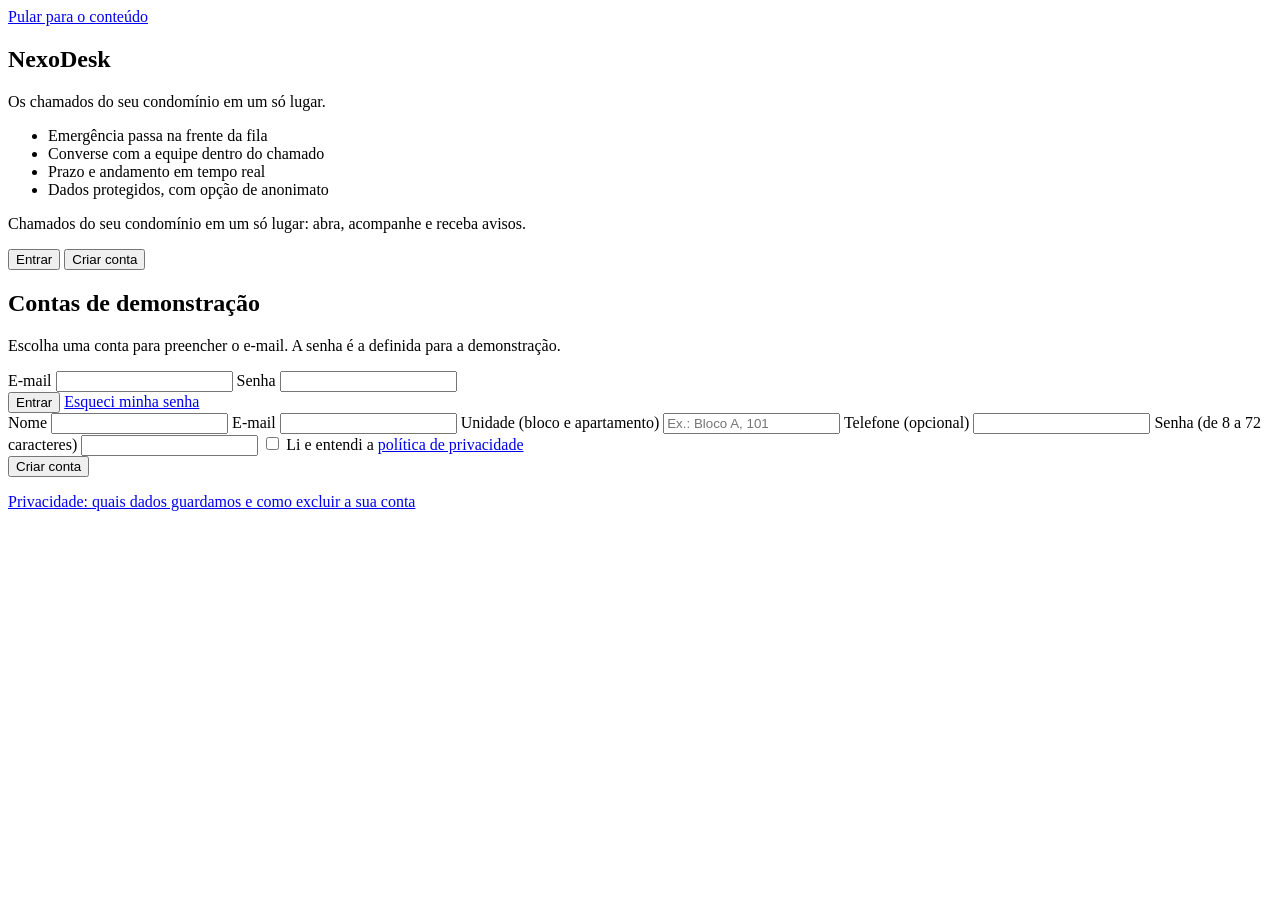
==== api-java/src/main/resources/static/index.html @ 7d165bac "Nova aparencia: menu por perfil, icones, graficos, passos do andamento, login com destaque Mesma ide" ====
<!DOCTYPE html>
<html lang="pt-BR">
<head>
  <meta charset="UTF-8">
  <meta name="viewport" content="width=device-width, initial-scale=1">
  <title>NexoDesk - Entrar</title>
  <link rel="icon" type="image/svg+xml" href="/img/logo.svg">
  <link rel="stylesheet" href="/css/app.css">
  <link rel="stylesheet" href="/css/acessibilidade.css">
  <script src="/js/acessibilidade.js"></script>
</head>
<body>
  <a class="pular-conteudo" href="#conteudo">Pular para o conteúdo</a>
  <main class="login-pagina" id="conteudo" tabindex="-1">
    <section class="login-destaque">
      <h1 class="marca-grande">Nexo<span>Desk</span></h1>
      <p class="lead">Os chamados do seu condomínio em um só lugar.</p>
      <ul class="vantagens">
        <li><span data-icone="raio"></span> Emergência passa na frente da fila</li>
        <li><span data-icone="conversa"></span> Converse com a equipe dentro do chamado</li>
        <li><span data-icone="relogio"></span> Prazo e andamento em tempo real</li>
        <li><span data-icone="escudo"></span> Dados protegidos, com opção de anonimato</li>
      </ul>
    </section>
    <div class="login">
    <div class="cartao">
      <p class="muted">Chamados do seu condomínio em um só lugar: abra, acompanhe e receba avisos.</p>

      <div class="abas" role="tablist">
        <button type="button" id="aba-entrar" class="ativa" role="tab">Entrar</button>
        <button type="button" id="aba-cadastrar" role="tab">Criar conta</button>
      </div>

      <div id="mensagem" class="mensagem hidden" role="alert"></div>

      <section id="contas-demo" class="contas-demo hidden" aria-labelledby="titulo-contas-demo">
        <h2 id="titulo-contas-demo">Contas de demonstração</h2>
        <p class="muted">Escolha uma conta para preencher o e-mail. A senha é a definida para a demonstração.</p>
        <div id="botoes-contas-demo"></div>
      </section>

      <form id="form-entrar">
        <label for="login-email">E-mail</label>
        <input id="login-email" type="email" autocomplete="username" required>
        <label for="login-senha">Senha</label>
        <input id="login-senha" type="password" autocomplete="current-password" required>
        <div class="acoes"><button type="submit">Entrar</button> <a href="/esqueci-senha.html">Esqueci minha senha</a></div>
      </form>

      <form id="form-cadastrar" class="hidden">
        <label for="cad-nome">Nome</label>
        <input id="cad-nome" type="text" autocomplete="name" maxlength="120" required>
        <label for="cad-email">E-mail</label>
        <input id="cad-email" type="email" autocomplete="email" maxlength="160" required>
        <label for="cad-unidade">Unidade (bloco e apartamento)</label>
        <input id="cad-unidade" type="text" maxlength="40" placeholder="Ex.: Bloco A, 101">
        <label for="cad-telefone">Telefone (opcional)</label>
        <input id="cad-telefone" type="tel" autocomplete="tel" maxlength="20">
        <label for="cad-senha">Senha (de 8 a 72 caracteres)</label>
        <input id="cad-senha" type="password" autocomplete="new-password" minlength="8" maxlength="72" required>
        <label class="check"><input id="cad-privacidade" type="checkbox" required> Li e entendi a <a href="/privacidade.html" target="_blank" rel="noopener">política de privacidade</a></label>
        <div class="acoes"><button type="submit">Criar conta</button></div>
      </form>
      <p class="muted"><a href="/privacidade.html">Privacidade: quais dados guardamos e como excluir a sua conta</a></p>
    </div>
    </div>
  </main>
  <script src="/js/app.js"></script>
  <script src="/js/index.js"></script>
</body>
</html>
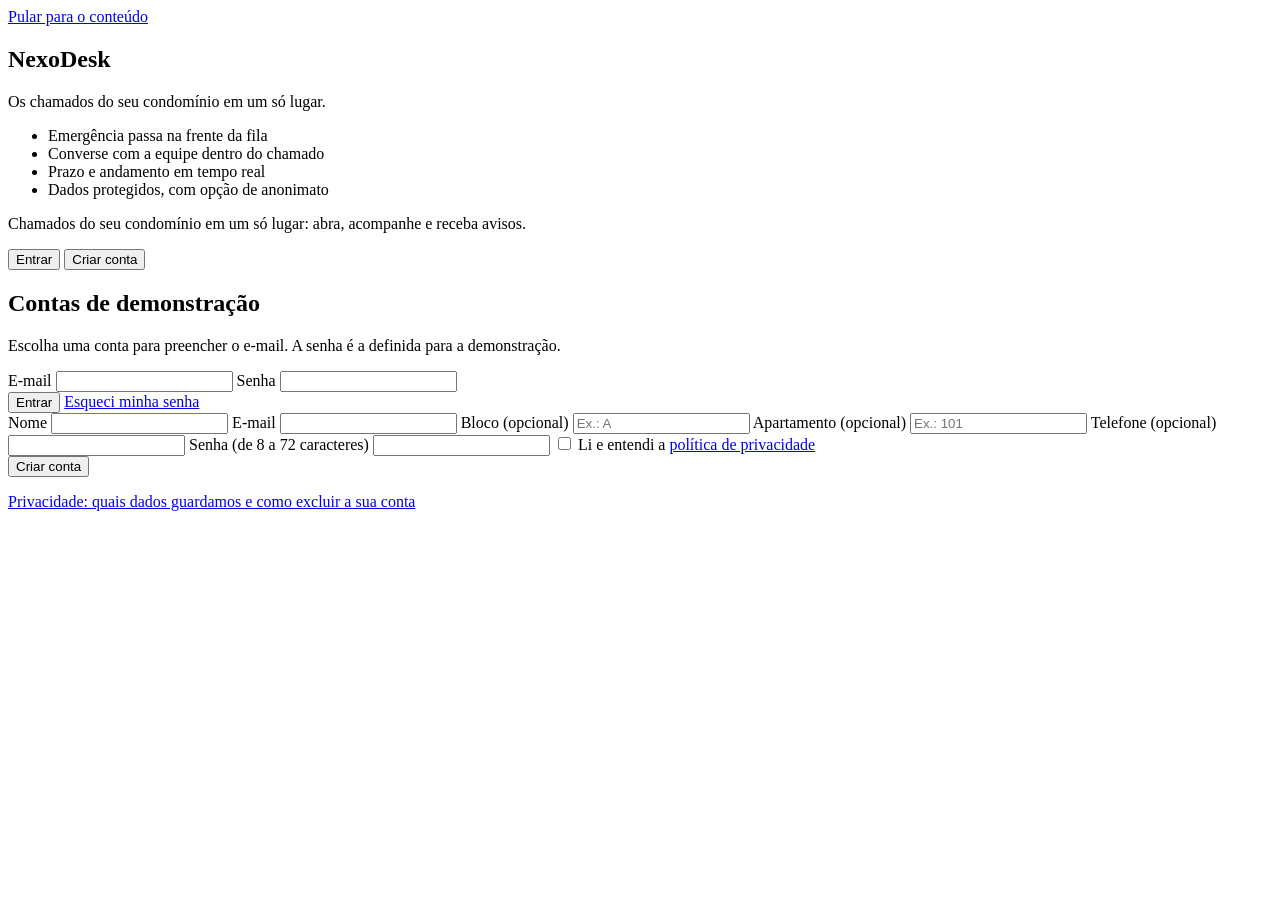
==== commit 05f64d4d: "Senha temporaria obriga a troca e cadastro com bloco e apartamento Migracao V10 (tambem prepara reab" ====
--- a/api-java/src/main/resources/static/index.html
+++ b/api-java/src/main/resources/static/index.html
@@ -52,8 +52,10 @@
         <input id="cad-nome" type="text" autocomplete="name" maxlength="120" required>
         <label for="cad-email">E-mail</label>
         <input id="cad-email" type="email" autocomplete="email" maxlength="160" required>
-        <label for="cad-unidade">Unidade (bloco e apartamento)</label>
-        <input id="cad-unidade" type="text" maxlength="40" placeholder="Ex.: Bloco A, 101">
+        <label for="cad-bloco">Bloco (opcional)</label>
+        <input id="cad-bloco" type="text" maxlength="20" placeholder="Ex.: A">
+        <label for="cad-apto">Apartamento (opcional)</label>
+        <input id="cad-apto" type="text" maxlength="10" placeholder="Ex.: 101">
         <label for="cad-telefone">Telefone (opcional)</label>
         <input id="cad-telefone" type="tel" autocomplete="tel" maxlength="20">
         <label for="cad-senha">Senha (de 8 a 72 caracteres)</label>
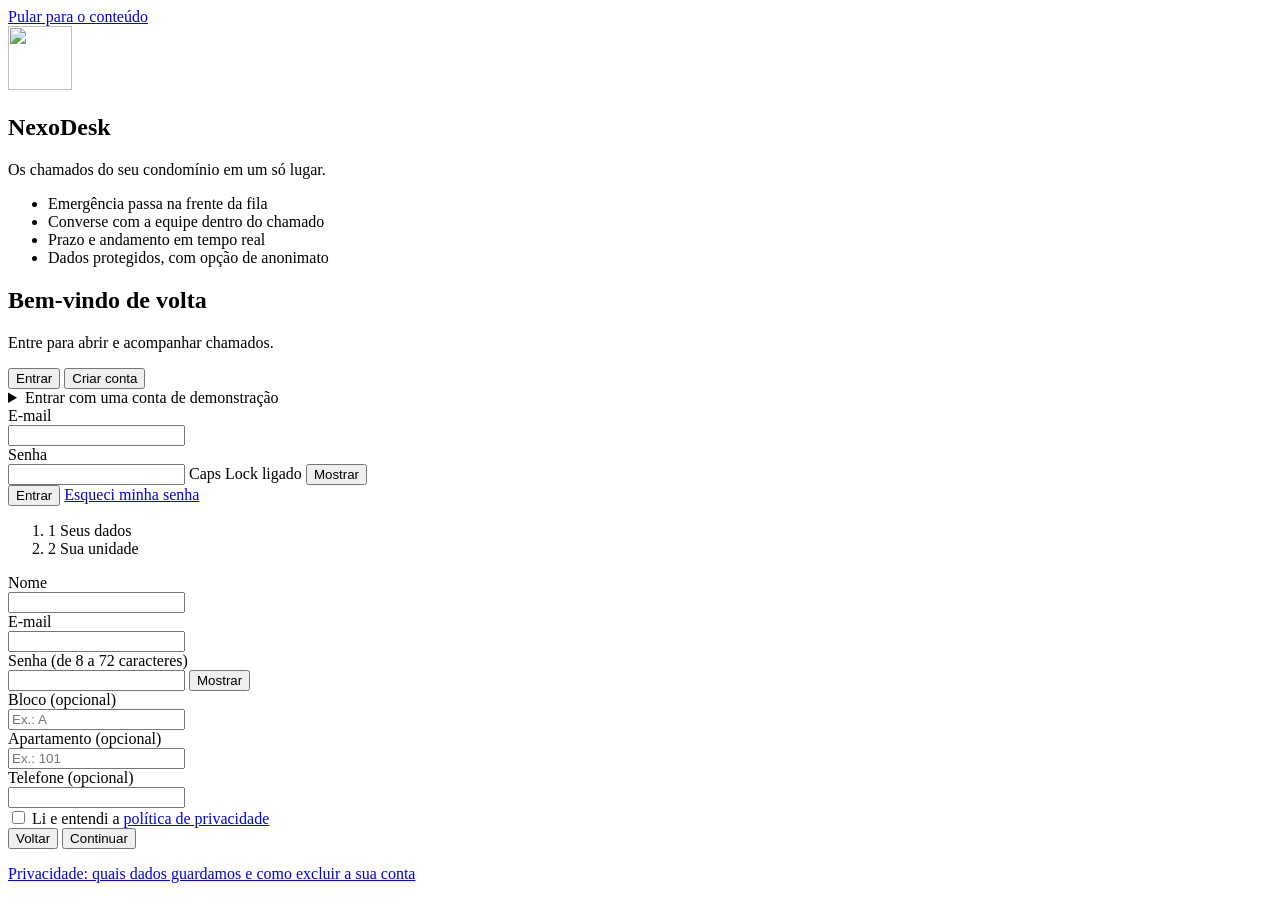
==== commit b14cf0bb: "Animacoes e novo login/cadastro sem rolagem - Cidade em camadas deslizando, ceu com lua, estrelas e " ====
--- a/api-java/src/main/resources/static/index.html
+++ b/api-java/src/main/resources/static/index.html
@@ -6,6 +6,7 @@
   <title>NexoDesk - Entrar</title>
   <link rel="icon" type="image/svg+xml" href="/img/logo.svg">
   <link rel="stylesheet" href="/css/app.css">
+  <link rel="stylesheet" href="/css/entrar.css">
   <link rel="stylesheet" href="/css/acessibilidade.css">
   <script src="/js/acessibilidade.js"></script>
 </head>
@@ -13,6 +14,7 @@
   <a class="pular-conteudo" href="#conteudo">Pular para o conteúdo</a>
   <main class="login-pagina" id="conteudo" tabindex="-1">
     <section class="login-destaque">
+      <img class="hero-logo" src="/img/logo.svg" alt="" width="64" height="64">
       <h1 class="marca-grande">Nexo<span>Desk</span></h1>
       <p class="lead">Os chamados do seu condomínio em um só lugar.</p>
       <ul class="vantagens">
@@ -22,49 +24,78 @@
         <li><span data-icone="escudo"></span> Dados protegidos, com opção de anonimato</li>
       </ul>
     </section>
+
     <div class="login">
-    <div class="cartao">
-      <p class="muted">Chamados do seu condomínio em um só lugar: abra, acompanhe e receba avisos.</p>
+      <div id="mensagem" class="mensagem hidden" role="alert"></div>
+      <div class="cartao">
+        <div class="entrar-topo">
+          <h2 id="titulo-cartao">Bem-vindo de volta</h2>
+          <p class="muted" id="subtitulo-cartao">Entre para abrir e acompanhar chamados.</p>
+        </div>
 
-      <div class="abas" role="tablist">
-        <button type="button" id="aba-entrar" class="ativa" role="tab">Entrar</button>
-        <button type="button" id="aba-cadastrar" role="tab">Criar conta</button>
+        <div class="abas" id="abas" role="tablist" aria-label="Entrar ou criar conta" data-ativa="entrar">
+          <button type="button" id="aba-entrar" class="secundario ativa" role="tab" aria-selected="true" aria-controls="form-entrar">Entrar</button>
+          <button type="button" id="aba-cadastrar" class="secundario" role="tab" aria-selected="false" aria-controls="form-cadastrar">Criar conta</button>
+        </div>
+
+        <div class="paineis">
+          <form id="form-entrar" role="tabpanel" aria-labelledby="aba-entrar">
+            <details id="contas-demo" class="contas-demo hidden">
+              <summary>Entrar com uma conta de demonstração</summary>
+              <div class="demo-painel">
+                <p class="muted">Toque numa conta para preencher o e-mail. A senha é a da demonstração.</p>
+                <div id="botoes-contas-demo"></div>
+              </div>
+            </details>
+            <label for="login-email">E-mail</label>
+            <div class="campo"><span class="campo-icone" data-icone="conversa"></span><input id="login-email" type="email" autocomplete="username" required></div>
+            <label for="login-senha">Senha</label>
+            <div class="campo">
+              <span class="campo-icone" data-icone="escudo"></span>
+              <input id="login-senha" type="password" autocomplete="current-password" required>
+              <span class="caps-selo hidden" id="aviso-caps" role="status">Caps Lock ligado</span>
+              <button type="button" class="link ver-senha" id="ver-login-senha" aria-pressed="false" aria-controls="login-senha">Mostrar</button>
+            </div>
+            <div class="acoes"><button type="submit" class="principal">Entrar</button> <a href="/esqueci-senha.html">Esqueci minha senha</a></div>
+          </form>
+
+          <form id="form-cadastrar" class="hidden" role="tabpanel" aria-labelledby="aba-cadastrar" novalidate>
+            <ol class="etapas" aria-label="Etapas do cadastro">
+              <li class="atual" id="etapa-1" aria-current="step"><span>1</span> Seus dados</li>
+              <li id="etapa-2"><span>2</span> Sua unidade</li>
+            </ol>
+            <div class="passo" id="passo-1">
+              <label for="cad-nome">Nome</label>
+              <div class="campo"><span class="campo-icone" data-icone="conta"></span><input id="cad-nome" type="text" autocomplete="name" maxlength="120" required></div>
+              <label for="cad-email">E-mail</label>
+              <div class="campo"><span class="campo-icone" data-icone="conversa"></span><input id="cad-email" type="email" autocomplete="email" maxlength="160" required></div>
+              <label for="cad-senha">Senha <span class="muted rotulo-extra">(de 8 a 72 caracteres)</span></label>
+              <div class="campo">
+                <span class="campo-icone" data-icone="escudo"></span>
+                <input id="cad-senha" type="password" autocomplete="new-password" minlength="8" maxlength="72" required aria-describedby="forca-texto">
+                <button type="button" class="link ver-senha" id="ver-cad-senha" aria-pressed="false" aria-controls="cad-senha">Mostrar</button>
+              </div>
+              <div class="forca-linha"><div class="forca" id="forca" aria-hidden="true"><i></i><i></i><i></i><i></i></div><span class="forca-texto" id="forca-texto" role="status"></span></div>
+            </div>
+            <div class="passo hidden" id="passo-2">
+              <div class="duas-colunas">
+                <div><label for="cad-bloco">Bloco <span class="muted rotulo-extra">(opcional)</span></label>
+                <div class="campo"><span class="campo-icone" data-icone="casa"></span><input id="cad-bloco" type="text" maxlength="20" placeholder="Ex.: A"></div></div>
+                <div><label for="cad-apto">Apartamento <span class="muted rotulo-extra">(opcional)</span></label>
+                <div class="campo"><span class="campo-icone" data-icone="casa"></span><input id="cad-apto" type="text" maxlength="10" placeholder="Ex.: 101"></div></div>
+              </div>
+              <label for="cad-telefone">Telefone <span class="muted rotulo-extra">(opcional)</span></label>
+              <div class="campo"><span class="campo-icone" data-icone="telefone"></span><input id="cad-telefone" type="tel" autocomplete="tel" maxlength="20"></div>
+              <label class="check"><input id="cad-privacidade" type="checkbox" required> <span>Li e entendi a <a href="/privacidade.html" target="_blank" rel="noopener">política de privacidade</a></span></label>
+            </div>
+            <div class="acoes">
+              <button type="button" class="secundario-escuro hidden" id="cad-voltar">Voltar</button>
+              <button type="submit" class="principal" id="cad-avancar">Continuar</button>
+            </div>
+          </form>
+        </div>
+        <p class="muted rodape-entrar"><a href="/privacidade.html">Privacidade: quais dados guardamos e como excluir a sua conta</a></p>
       </div>
-
-      <div id="mensagem" class="mensagem hidden" role="alert"></div>
-
-      <section id="contas-demo" class="contas-demo hidden" aria-labelledby="titulo-contas-demo">
-        <h2 id="titulo-contas-demo">Contas de demonstração</h2>
-        <p class="muted">Escolha uma conta para preencher o e-mail. A senha é a definida para a demonstração.</p>
-        <div id="botoes-contas-demo"></div>
-      </section>
-
-      <form id="form-entrar">
-        <label for="login-email">E-mail</label>
-        <input id="login-email" type="email" autocomplete="username" required>
-        <label for="login-senha">Senha</label>
-        <input id="login-senha" type="password" autocomplete="current-password" required>
-        <div class="acoes"><button type="submit">Entrar</button> <a href="/esqueci-senha.html">Esqueci minha senha</a></div>
-      </form>
-
-      <form id="form-cadastrar" class="hidden">
-        <label for="cad-nome">Nome</label>
-        <input id="cad-nome" type="text" autocomplete="name" maxlength="120" required>
-        <label for="cad-email">E-mail</label>
-        <input id="cad-email" type="email" autocomplete="email" maxlength="160" required>
-        <label for="cad-bloco">Bloco (opcional)</label>
-        <input id="cad-bloco" type="text" maxlength="20" placeholder="Ex.: A">
-        <label for="cad-apto">Apartamento (opcional)</label>
-        <input id="cad-apto" type="text" maxlength="10" placeholder="Ex.: 101">
-        <label for="cad-telefone">Telefone (opcional)</label>
-        <input id="cad-telefone" type="tel" autocomplete="tel" maxlength="20">
-        <label for="cad-senha">Senha (de 8 a 72 caracteres)</label>
-        <input id="cad-senha" type="password" autocomplete="new-password" minlength="8" maxlength="72" required>
-        <label class="check"><input id="cad-privacidade" type="checkbox" required> Li e entendi a <a href="/privacidade.html" target="_blank" rel="noopener">política de privacidade</a></label>
-        <div class="acoes"><button type="submit">Criar conta</button></div>
-      </form>
-      <p class="muted"><a href="/privacidade.html">Privacidade: quais dados guardamos e como excluir a sua conta</a></p>
-    </div>
     </div>
   </main>
   <script src="/js/app.js"></script>
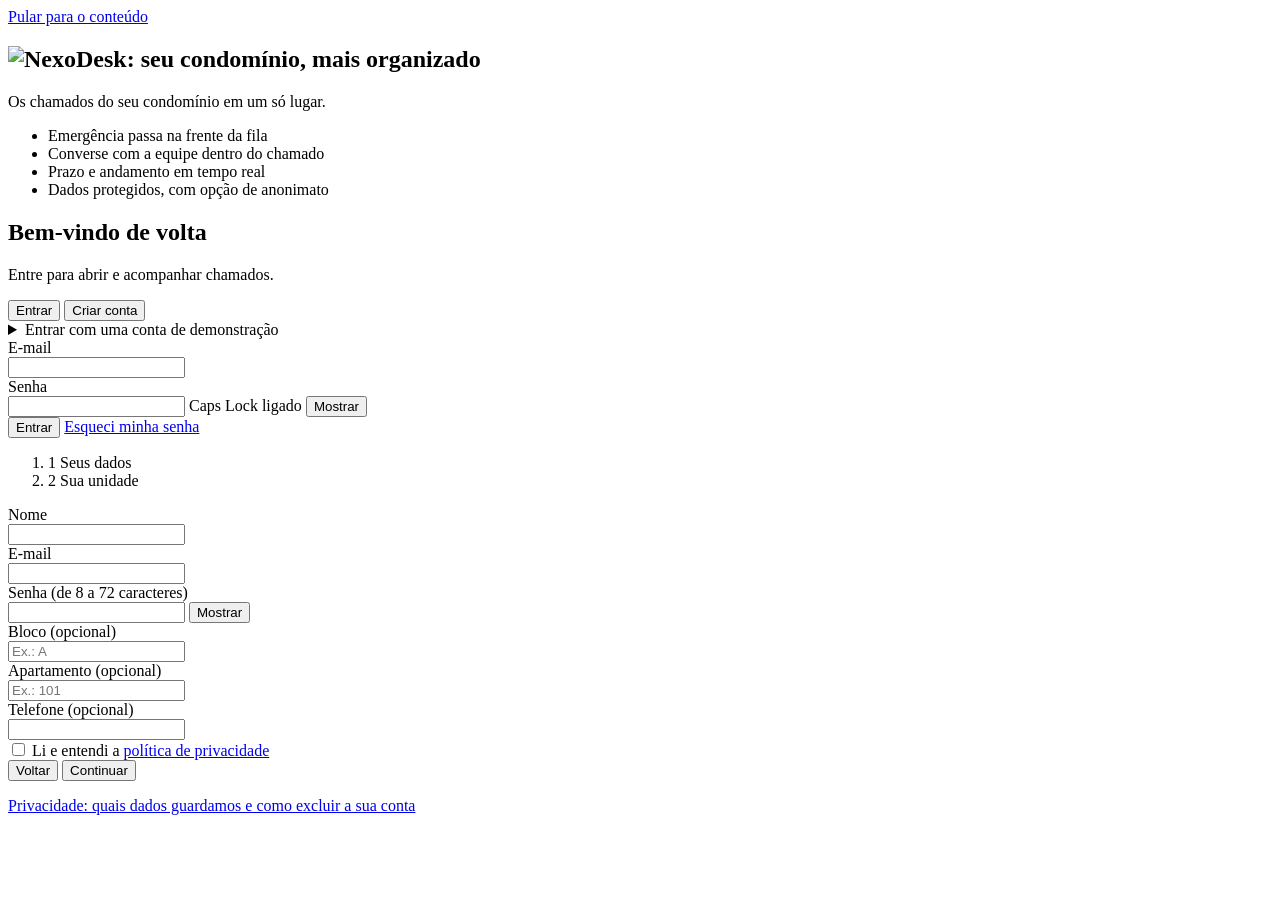
==== commit a5ff9427: "Logo do NexoDesk em PNG e correcoes de detalhes (avisos, ver detalhes, historico, botao link) - Logo" ====
--- a/api-java/src/main/resources/static/index.html
+++ b/api-java/src/main/resources/static/index.html
@@ -4,7 +4,7 @@
   <meta charset="UTF-8">
   <meta name="viewport" content="width=device-width, initial-scale=1">
   <title>NexoDesk - Entrar</title>
-  <link rel="icon" type="image/svg+xml" href="/img/logo.svg">
+  <link rel="icon" type="image/png" href="/img/logo-icone-64.png">
   <link rel="stylesheet" href="/css/app.css">
   <link rel="stylesheet" href="/css/entrar.css">
   <link rel="stylesheet" href="/css/acessibilidade.css">
@@ -14,8 +14,7 @@
   <a class="pular-conteudo" href="#conteudo">Pular para o conteúdo</a>
   <main class="login-pagina" id="conteudo" tabindex="-1">
     <section class="login-destaque">
-      <img class="hero-logo" src="/img/logo.svg" alt="" width="64" height="64">
-      <h1 class="marca-grande">Nexo<span>Desk</span></h1>
+      <h1 class="marca-grande"><span class="marca-placa"><img src="/img/logo-nexodesk.png" alt="NexoDesk: seu condomínio, mais organizado" width="720" height="563"></span></h1>
       <p class="lead">Os chamados do seu condomínio em um só lugar.</p>
       <ul class="vantagens">
         <li><span data-icone="raio"></span> Emergência passa na frente da fila</li>
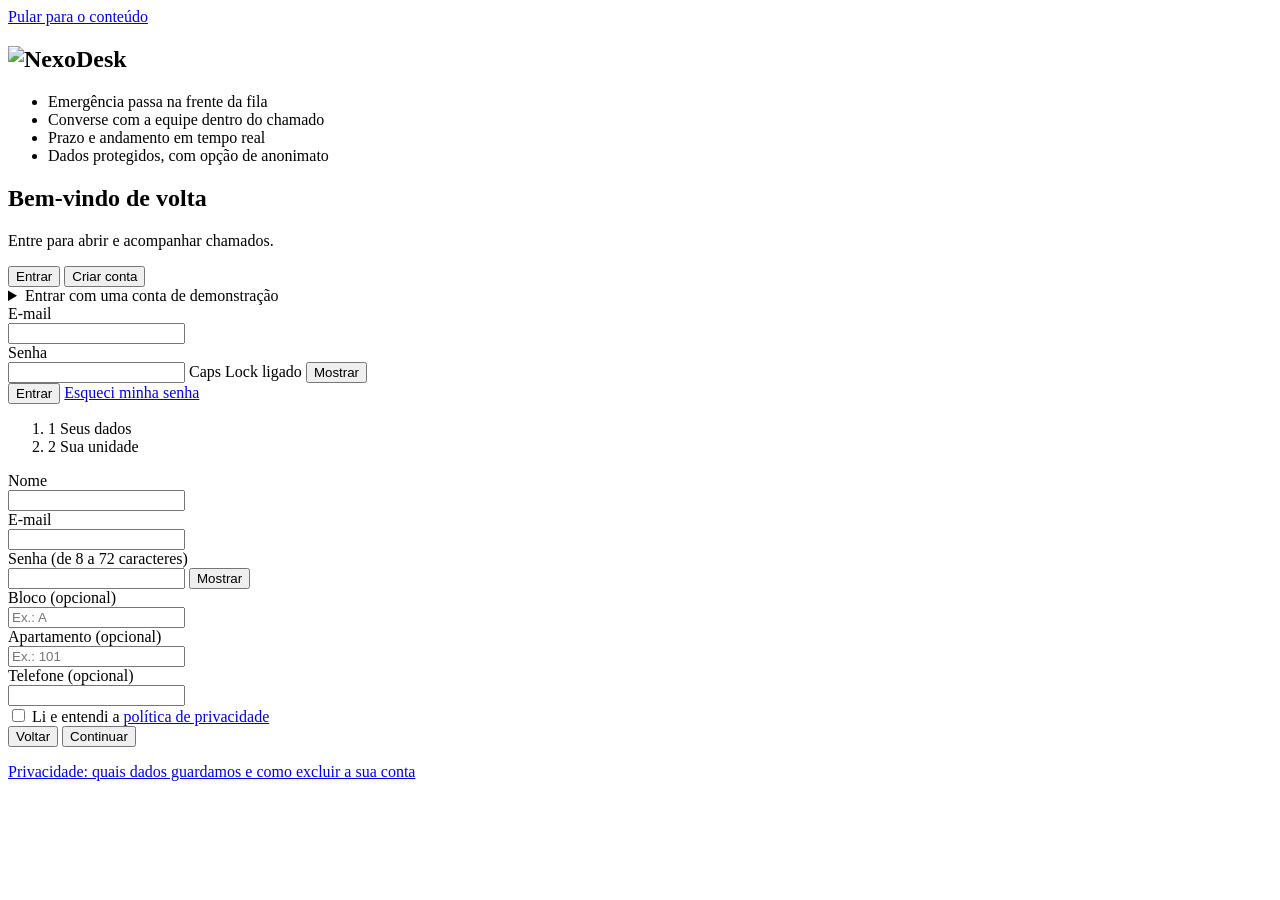
==== commit d3bf82dd: "Logo sem a frase e sem a placa branca na tela de entrada - logo-nexodesk.png reprocessada sem o slog" ====
--- a/api-java/src/main/resources/static/index.html
+++ b/api-java/src/main/resources/static/index.html
@@ -14,8 +14,7 @@
   <a class="pular-conteudo" href="#conteudo">Pular para o conteúdo</a>
   <main class="login-pagina" id="conteudo" tabindex="-1">
     <section class="login-destaque">
-      <h1 class="marca-grande"><span class="marca-placa"><img src="/img/logo-nexodesk.png" alt="NexoDesk: seu condomínio, mais organizado" width="720" height="563"></span></h1>
-      <p class="lead">Os chamados do seu condomínio em um só lugar.</p>
+      <h1 class="marca-grande"><span class="marca-placa"><img src="/img/logo-nexodesk.png" alt="NexoDesk" width="720" height="514"></span></h1>
       <ul class="vantagens">
         <li><span data-icone="raio"></span> Emergência passa na frente da fila</li>
         <li><span data-icone="conversa"></span> Converse com a equipe dentro do chamado</li>
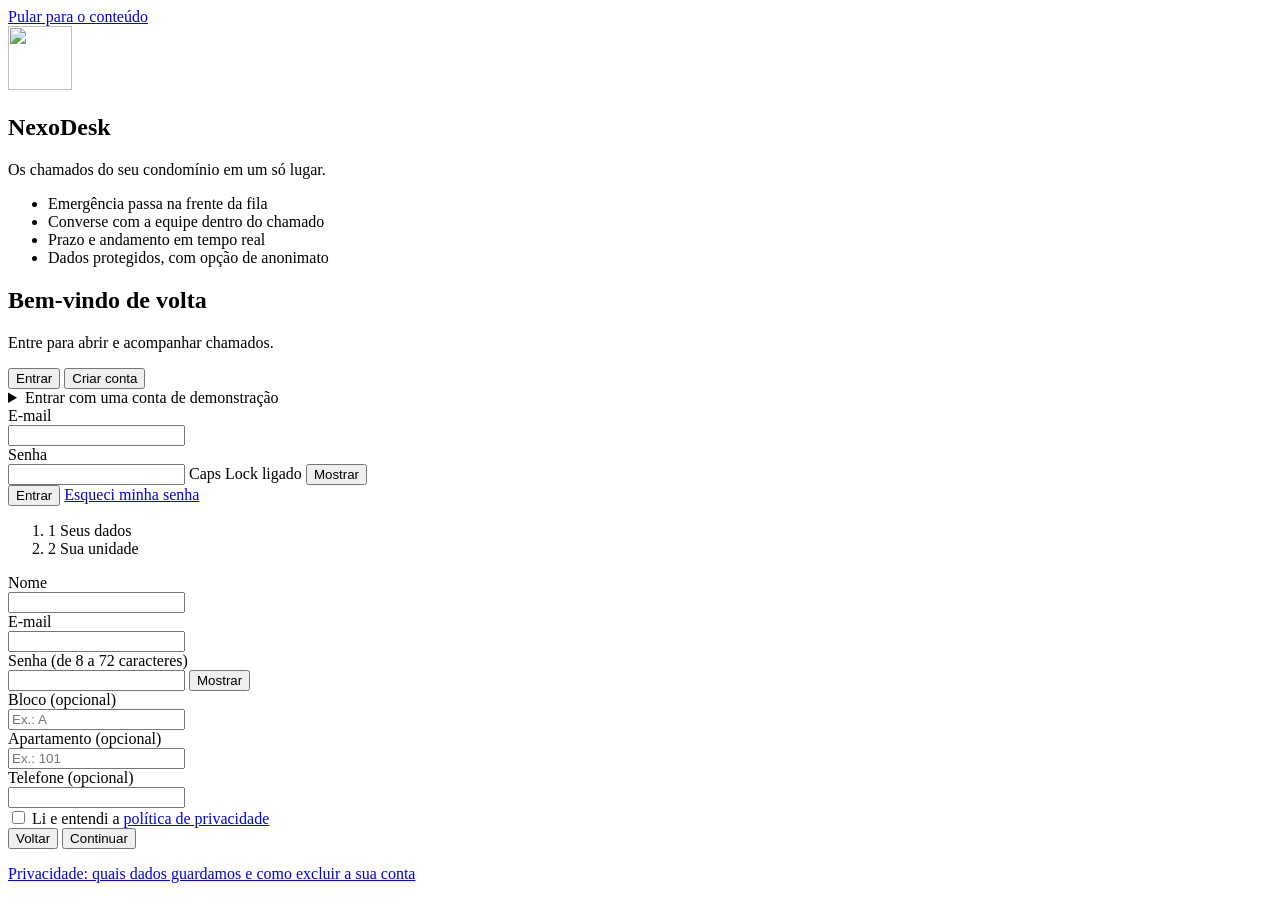
==== commit c78a4d6d: "Animações e novo login/cadastro sem rolagem (#23) Animações e novo login/cadastro sem rolagem" ====
--- a/api-java/src/main/resources/static/index.html
+++ b/api-java/src/main/resources/static/index.html
@@ -4,7 +4,7 @@
   <meta charset="UTF-8">
   <meta name="viewport" content="width=device-width, initial-scale=1">
   <title>NexoDesk - Entrar</title>
-  <link rel="icon" type="image/png" href="/img/logo-icone-64.png">
+  <link rel="icon" type="image/svg+xml" href="/img/logo.svg">
   <link rel="stylesheet" href="/css/app.css">
   <link rel="stylesheet" href="/css/entrar.css">
   <link rel="stylesheet" href="/css/acessibilidade.css">
@@ -14,7 +14,9 @@
   <a class="pular-conteudo" href="#conteudo">Pular para o conteúdo</a>
   <main class="login-pagina" id="conteudo" tabindex="-1">
     <section class="login-destaque">
-      <h1 class="marca-grande"><span class="marca-placa"><img src="/img/logo-nexodesk.png" alt="NexoDesk" width="720" height="514"></span></h1>
+      <img class="hero-logo" src="/img/logo.svg" alt="" width="64" height="64">
+      <h1 class="marca-grande">Nexo<span>Desk</span></h1>
+      <p class="lead">Os chamados do seu condomínio em um só lugar.</p>
       <ul class="vantagens">
         <li><span data-icone="raio"></span> Emergência passa na frente da fila</li>
         <li><span data-icone="conversa"></span> Converse com a equipe dentro do chamado</li>
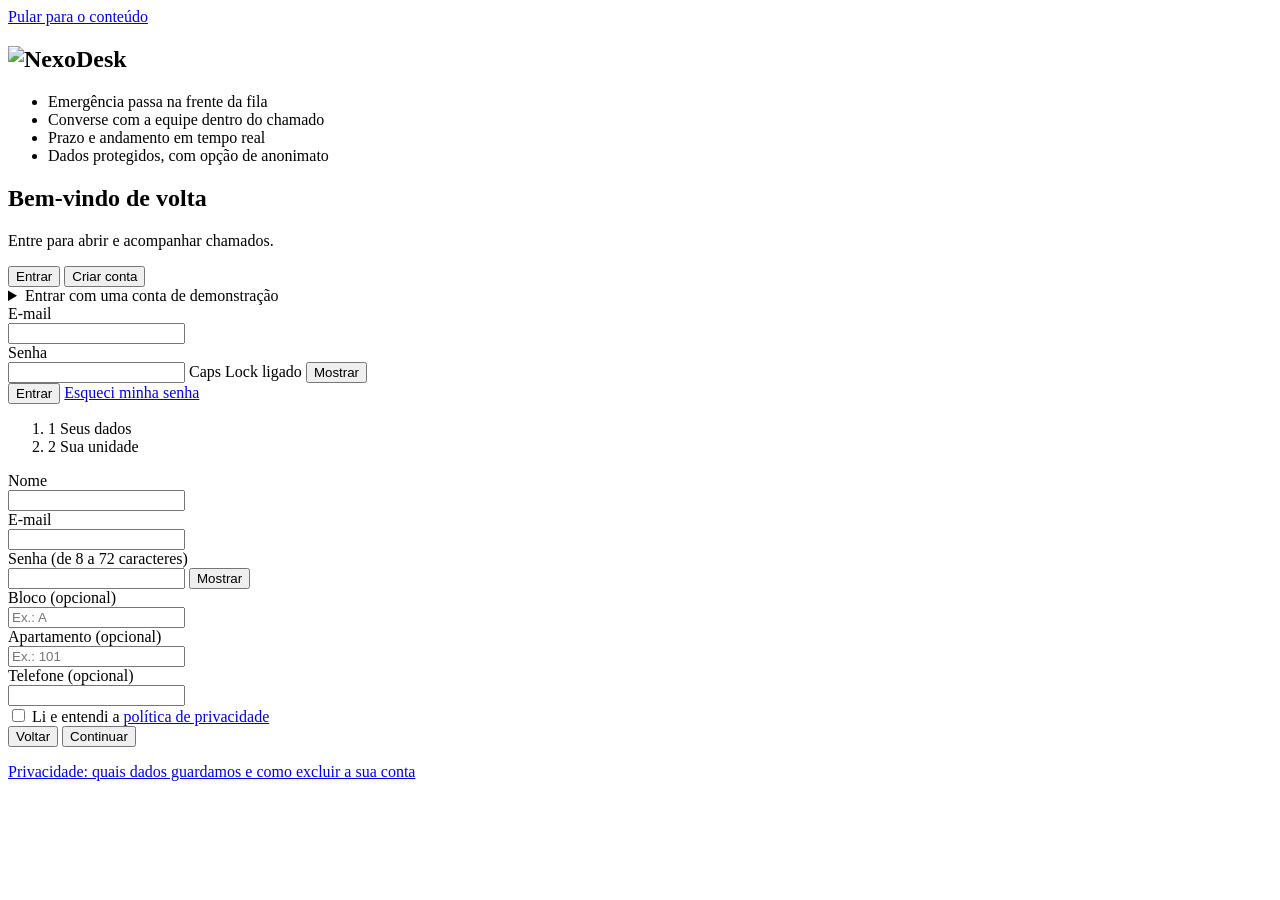
==== commit 40c0b9c5: "Refino de produto: menos azul, menos movimento e correções de detalhes (#25) Refino de produto: meno" ====
--- a/api-java/src/main/resources/static/index.html
+++ b/api-java/src/main/resources/static/index.html
@@ -4,7 +4,7 @@
   <meta charset="UTF-8">
   <meta name="viewport" content="width=device-width, initial-scale=1">
   <title>NexoDesk - Entrar</title>
-  <link rel="icon" type="image/svg+xml" href="/img/logo.svg">
+  <link rel="icon" type="image/png" href="/img/logo-icone-64.png">
   <link rel="stylesheet" href="/css/app.css">
   <link rel="stylesheet" href="/css/entrar.css">
   <link rel="stylesheet" href="/css/acessibilidade.css">
@@ -14,9 +14,7 @@
   <a class="pular-conteudo" href="#conteudo">Pular para o conteúdo</a>
   <main class="login-pagina" id="conteudo" tabindex="-1">
     <section class="login-destaque">
-      <img class="hero-logo" src="/img/logo.svg" alt="" width="64" height="64">
-      <h1 class="marca-grande">Nexo<span>Desk</span></h1>
-      <p class="lead">Os chamados do seu condomínio em um só lugar.</p>
+      <h1 class="marca-grande"><span class="marca-placa"><img src="/img/logo-nexodesk.png" alt="NexoDesk" width="720" height="514"></span></h1>
       <ul class="vantagens">
         <li><span data-icone="raio"></span> Emergência passa na frente da fila</li>
         <li><span data-icone="conversa"></span> Converse com a equipe dentro do chamado</li>
